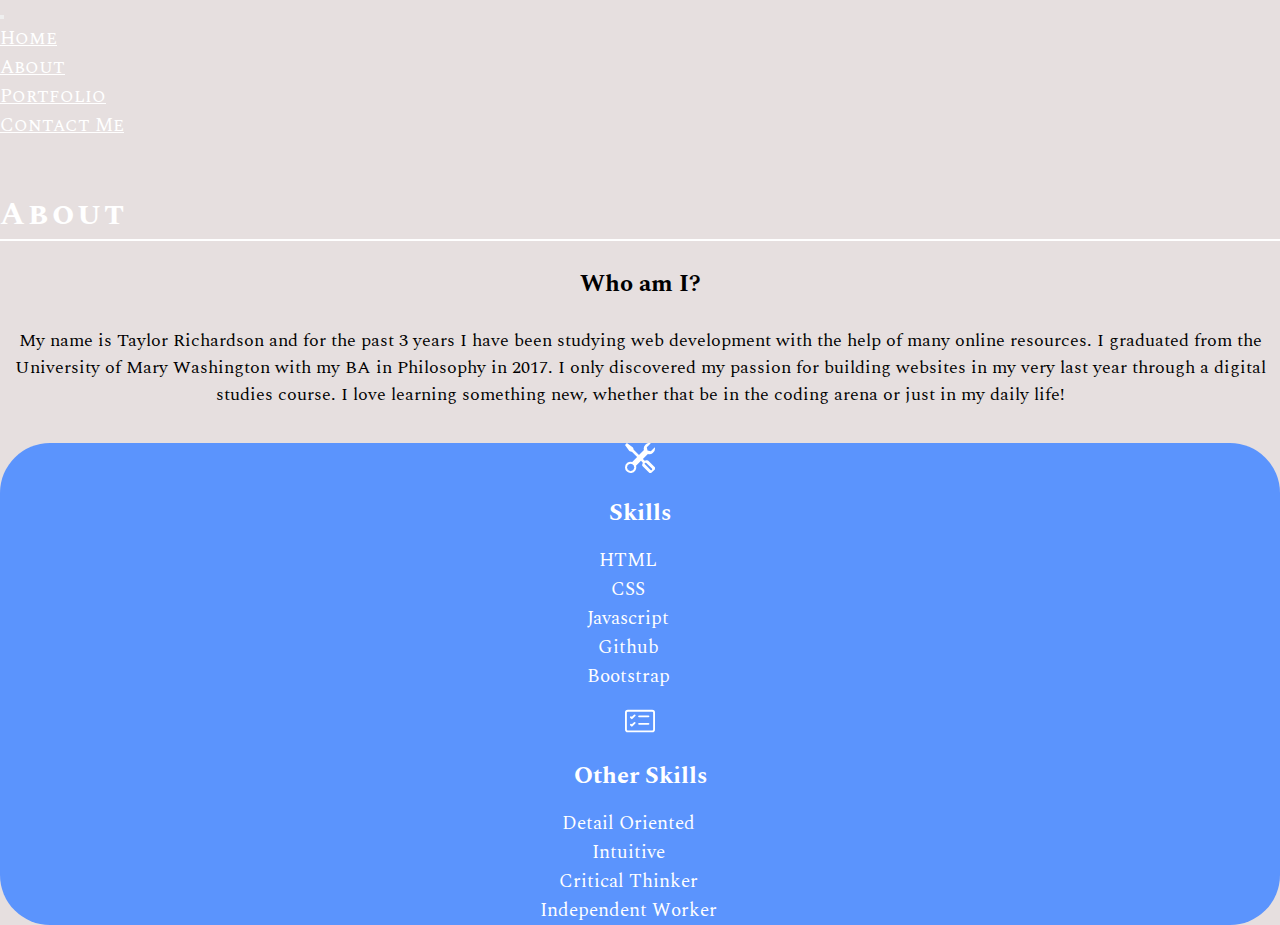
==== about.html @ 00b74fbb "first commit" ====
<!DOCTYPE html>
<html lang="en">

  <head>
    <!-- Required meta tags -->
    <meta charset="utf-8">
    <meta name="viewport" content="width=device-width, initial-scale=1">

    <!-- Bootstrap CSS -->
    <link href="https://cdn.jsdelivr.net/npm/bootstrap@5.1.2/dist/css/bootstrap.min.css" rel="stylesheet" integrity="sha384-uWxY/CJNBR+1zjPWmfnSnVxwRheevXITnMqoEIeG1LJrdI0GlVs/9cVSyPYXdcSF" crossorigin="anonymous"> 


    <!-- LINKS TO FONTS-->
    <link rel="preconnect" href="https://fonts.googleapis.com">
    <link rel="preconnect" href="https://fonts.gstatic.com" crossorigin>
    <link href="https://fonts.googleapis.com/css2?family=Spectral:wght@200&display=swap" rel="stylesheet">

    <link rel="preconnect" href="https://fonts.googleapis.com">
    <link rel="preconnect" href="https://fonts.gstatic.com" crossorigin>
    <link href="https://fonts.googleapis.com/css2?family=Spectral+SC:wght@200&display=swap" rel="stylesheet">

    <link rel="preconnect" href="https://fonts.googleapis.com">
    <link rel="preconnect" href="https://fonts.gstatic.com" crossorigin>
    <link href="https://fonts.googleapis.com/css2?family=Montserrat:wght@300&display=swap" rel="stylesheet">


    <!-- Custom CSS -->
    <link rel="stylesheet" href="styles.css">

    <title>Welcome to My Website</title>
  </head>

  <body class="style-body">

    <!-- Option 1: Bootstrap Bundle with Popper -->
    <script src="https://cdn.jsdelivr.net/npm/bootstrap@5.1.2/dist/js/bootstrap.bundle.min.js" integrity="sha384-kQtW33rZJAHjgefvhyyzcGF3C5TFyBQBA13V1RKPf4uH+bwyzQxZ6CmMZHmNBEfJ" crossorigin="anonymous"></script>
    
    <section class="about">
        <div class="container">

            <!-- Navbar -->
            <nav class="navbar navbar-expand-lg navbar-light">
                <div class="container-fluid">
                  <a class="navbar-brand" href="#"></a>
                  <button class="navbar-toggler" type="button" data-bs-toggle="collapse" data-bs-target="#navbarSupportedContent" aria-controls="navbarSupportedContent" aria-expanded="false" aria-label="Toggle navigation" data-target="#navbar">
                    <span class="navbar-toggler-icon"></span>
                  </button>
                  <div class="collapse navbar-collapse" id="navbarSupportedContent">
                    <ul class="navbar-nav ms-auto md-2 mb-lg-0">
                      <li class="nav-item">
                        <a class="nav-link" aria-current="page" href="index.html" id="home">Home</a>
                      </li>
                      <li class="nav-item">
                        <a class="nav-link active" href="about.html">About</a>
                      </li>
                      <li class="nav-item">
                        <a class="nav-link" href="portfolio.html">Portfolio</a>
                      </li>
                      <li class="nav-item">
                        <a class="nav-link" href="contact.html">Contact Me</a>
                      </li>
                    
                    </ul>
                    
                  </div>
                </div>
              </nav>

        <div class="container" id="title">
            <div class="row" id="page-about">
                <div class="col">
                    <h1 class="page-title">About</h1>
                </div>
            </div>
        </div>

      <div class="container" id="about-container">
          <div class="row" id="about-me">
              <div class="col-auto">
                <h2>Who am I?</h2>
                <p class="personal">My name is Taylor Richardson and for the past 3 years I have been studying web development with the help of many online resources. I graduated from the University of Mary Washington with my BA in Philosophy in 2017. I only discovered my passion for building websites in my very last year through a digital studies course.
                    I love learning something new, whether that be in the coding arena or just in my daily life!
                </p>
              </div>

              <div class="row" id="skills-container">
                <div class="col" id="col-skills">
                    <div class="icon">
                        <svg xmlns="http://www.w3.org/2000/svg" width="30" height="30" fill="currentColor" class="bi bi-tools" viewBox="0 0 16 16">
                            <path d="M1 0 0 1l2.2 3.081a1 1 0 0 0 .815.419h.07a1 1 0 0 1 .708.293l2.675 2.675-2.617 2.654A3.003 3.003 0 0 0 0 13a3 3 0 1 0 5.878-.851l2.654-2.617.968.968-.305.914a1 1 0 0 0 .242 1.023l3.356 3.356a1 1 0 0 0 1.414 0l1.586-1.586a1 1 0 0 0 0-1.414l-3.356-3.356a1 1 0 0 0-1.023-.242L10.5 9.5l-.96-.96 2.68-2.643A3.005 3.005 0 0 0 16 3c0-.269-.035-.53-.102-.777l-2.14 2.141L12 4l-.364-1.757L13.777.102a3 3 0 0 0-3.675 3.68L7.462 6.46 4.793 3.793a1 1 0 0 1-.293-.707v-.071a1 1 0 0 0-.419-.814L1 0zm9.646 10.646a.5.5 0 0 1 .708 0l3 3a.5.5 0 0 1-.708.708l-3-3a.5.5 0 0 1 0-.708zM3 11l.471.242.529.026.287.445.445.287.026.529L5 13l-.242.471-.026.529-.445.287-.287.445-.529.026L3 15l-.471-.242L2 14.732l-.287-.445L1.268 14l-.026-.529L1 13l.242-.471.026-.529.445-.287.287-.445.529-.026L3 11z"/>
                          </svg>
                    </div>
                    <h2 class="list-title">Skills</h2>
                    <ul>
                        <li class="skills">HTML</li>
                        <li class="skills">CSS</li>
                        <li class="skills">Javascript</li>
                        <li class="skills">Github</li>
                        <li class="skills">Bootstrap</li>
                    </ul>
                </div>
                <div class="col" id="col-skills">
                    <div class="icon">
                        <svg xmlns="http://www.w3.org/2000/svg" width="30" height="30" fill="currentColor" class="bi bi-card-checklist" viewBox="0 0 16 16">
                            <path d="M14.5 3a.5.5 0 0 1 .5.5v9a.5.5 0 0 1-.5.5h-13a.5.5 0 0 1-.5-.5v-9a.5.5 0 0 1 .5-.5h13zm-13-1A1.5 1.5 0 0 0 0 3.5v9A1.5 1.5 0 0 0 1.5 14h13a1.5 1.5 0 0 0 1.5-1.5v-9A1.5 1.5 0 0 0 14.5 2h-13z"/>
                            <path d="M7 5.5a.5.5 0 0 1 .5-.5h5a.5.5 0 0 1 0 1h-5a.5.5 0 0 1-.5-.5zm-1.496-.854a.5.5 0 0 1 0 .708l-1.5 1.5a.5.5 0 0 1-.708 0l-.5-.5a.5.5 0 1 1 .708-.708l.146.147 1.146-1.147a.5.5 0 0 1 .708 0zM7 9.5a.5.5 0 0 1 .5-.5h5a.5.5 0 0 1 0 1h-5a.5.5 0 0 1-.5-.5zm-1.496-.854a.5.5 0 0 1 0 .708l-1.5 1.5a.5.5 0 0 1-.708 0l-.5-.5a.5.5 0 0 1 .708-.708l.146.147 1.146-1.147a.5.5 0 0 1 .708 0z"/>
                          </svg>
                    </div>
                    <h2 class="list-title">Other Skills</h2>
                    <ul>
                        <li class="skills">Detail Oriented</li>
                        <li class="skills">Intuitive</li>
                        <li class="skills">Critical Thinker</li>
                        <li class="skills">Independent Worker</li>
                        
                    </ul>
                </div>
                </div>
              </div>
              
          </div>

          <!-- <div class="row" id="footer">
              <div class="col sticky-bottom" id="col-footer">
                  <h4>Made with love (& Bootstrap)</h4>
                  <p>Taylor Richardson 2021&copy</p>
              </div>
          </div> -->
      </div>
      </div>
    </section>

    <script src="https://cdn.jsdelivr.net/npm/bootstrap@5.1.3/dist/js/bootstrap.bundle.min.js" integrity="sha384-ka7Sk0Gln4gmtz2MlQnikT1wXgYsOg+OMhuP+IlRH9sENBO0LRn5q+8nbTov4+1p" crossorigin="anonymous"></script>
    </body>

</html>
---- styles.css ----
* {
    margin: 0px;
    padding: 0px;
    box-sizing: border-box;
    color: white;
    font-family: 'Spectral', serif;
}

/* ========NAVBAR======== */
#home-header {
    background-image: linear-gradient(rgba(0,0,0,.7),rgb(0,0,0,.1)), url('EPts.gif');
    background-position: center;
    background-size: cover;
}

.header {
    width: 100%;
    height: 100vh;
    /* color: white; */
    background-position: center;
    background-size: cover;
}

li {
    font-size: 1.2rem;
    padding-right: 1.5rem;
    
}

nav {
    margin-bottom: 50px;
}

.nav-link, .nav-link active {
    font-family: 'Spectral SC', serif;
    
}

li:hover {
    transform: scale(1.1);
   
}


/* #home {
    /* border-bottom: 2px solid darkseagreen;
    padding-bottom: 2px; */


.middle {
    width: 80%;
    height: 80vh;
    display: flex;
    flex-direction: column;
    justify-content: center;
    align-items: start;
    /* font-family: 'Montserrat', sans-serif; */
    
}

.middle h1, h3 {
    /* font-family: 'Montserrat', sans-serif; */
    font-family: 'Spectral', serif;
}

.middle h3 span {
    border-bottom: 2px solid darkseagreen;
}
.middle h3 span:hover {
    border-bottom: 2px solid rgb(121, 14, 0);
    color: white;
    transition: ease-in;
    /* padding-bottom: 6px; */
}

#container {
   margin: 100px; 
   height: 80vh;
   width: 80%;
   align-items: center;
   /* background-color: #0f0f0f; */
   color: rgb(134, 133, 133);
}

.typeText::after {
    content: '|';
    animation: blink 1s infinite;
}

@keyframes blink {
    0% {opacity: 1;}
    40% {opacity: 1;}
    60% {opacity: 0}
    100% {opacity: 0}
  }

  .container {
      width: 100%;
  }

/* ========ABOUT PAGE============= */


.style-body {
    background-color: rgb(230, 223, 223);
    /* background-color: purple; */
}

.page-title {
    font-family: "Spectral SC", serif;
    letter-spacing: 3px;
    border-bottom: 2px solid white;
    /* margin-bottom: 35px; */
}

.page-title span {
    font-size: 50px;
    color: black;
}

#page-about h1 {
    color: white;
}

.about {
    /* background: rgb(10, 10, 10); */
    /* background: rgb(165, 165, 165); */
    /* background-color: rgb(238, 238, 238); */
    /* background-color: rgb(230, 223, 223); */
    /* background-color: rgb(214, 214, 214); */
    /* background-color: rgb(230, 223, 223); */
    /* background-color: rgb(145, 77, 145); */
    height: 100vh;
    width: 100%;
}

#about-me {
    border-radius: 20px;
    /* height: 100%; */
    width: 100%;
    margin: 25px auto 0 auto;
}

#about-container {
    margin: 0;
    padding: 0;
}

.personal {
    font-size: 18px;
    text-align: center;
    margin-bottom: 30px;
}

.col-auto h2 {
    text-align: center;
    margin: 0px 0 25px 0;
}

.col-auto h2, p{
    color: black;
}

.list-title {
    color: white;
    text-align: center;
    margin-top: 15px;
    margin-bottom: 15px;
}

#skills-container {
    /* background-color: rgb(136, 163, 212); */
    background-color: rgb(91, 148, 253);
    margin: 35px auto;
    border-radius: 50px;
}

.skills, .icon {
    color: black;
    text-align: center;
}

.skills {
    list-style: none;
    color: white;
}

.icon {
    margin-top: 15px;
}



/* ========PORTFOLIO PAGE========= */
.style-portfolio {
    background-color: rgb(174, 202, 255); 
    margin: 0;
    padding: 0;
}

/* #portfolio {

} */

.header {
    /* background-color: rgb(172, 127, 127); dope ass color */
    /* background-color: rgb(174, 202, 255);  */
}

.img-fluid {
    margin: 55px 35px 15px 0;
}

.img-fluid:hover {
    transform: scale(1.05);
}

#caption {
    color: black;
    font-size: 18px;
    text-align: center;
}



/* ========CONTACT FORM ========== */

.styles-contact {
    background-color: rgb(32, 34, 31);;
}

#page-contact {
    color: white;
}

#contact-header {
    /* background-image: url("shutterstock_1308690499.jpeg"); */
    background-color: rgb(32, 34, 31);
    background-position: center;
    /* background-size: cover; */
    height: 100vh;
    width: 100%;
}

form{
    color: white;
    margin-top: 55px; 
}

form label {
    display: flex;
    justify-content: start;
    /* padding-bottom: 15px; */
    margin-top: 15px;
    font-family: 'Spectral', serif;
    font-weight: lighter;
}

#submit {
    margin: 2rem;
    border: none;
    outline: none;
    padding: 10px 20px;
    border-radius: 5%;
    background: rgb(186, 247, 186);
    color: #0f0f0f;
    font-size: 20px;
    font-weight: bolder;
    font-family: 'Spectral SC', sans-serif;
}

#submit:hover {
    background: rgb(90, 41, 90);
    color: white;
}

input {
    width: 15rem;
    color: black;
    max-width: 100%;
}

#message {
    height: 9rem;
    width: 18rem;
    display: flex;
    justify-content: start;
    align-items: center;
}

/* =======FOOTER======== */
#footer {
    background-color: rgb(14, 10, 65);
    width: 100%;
}
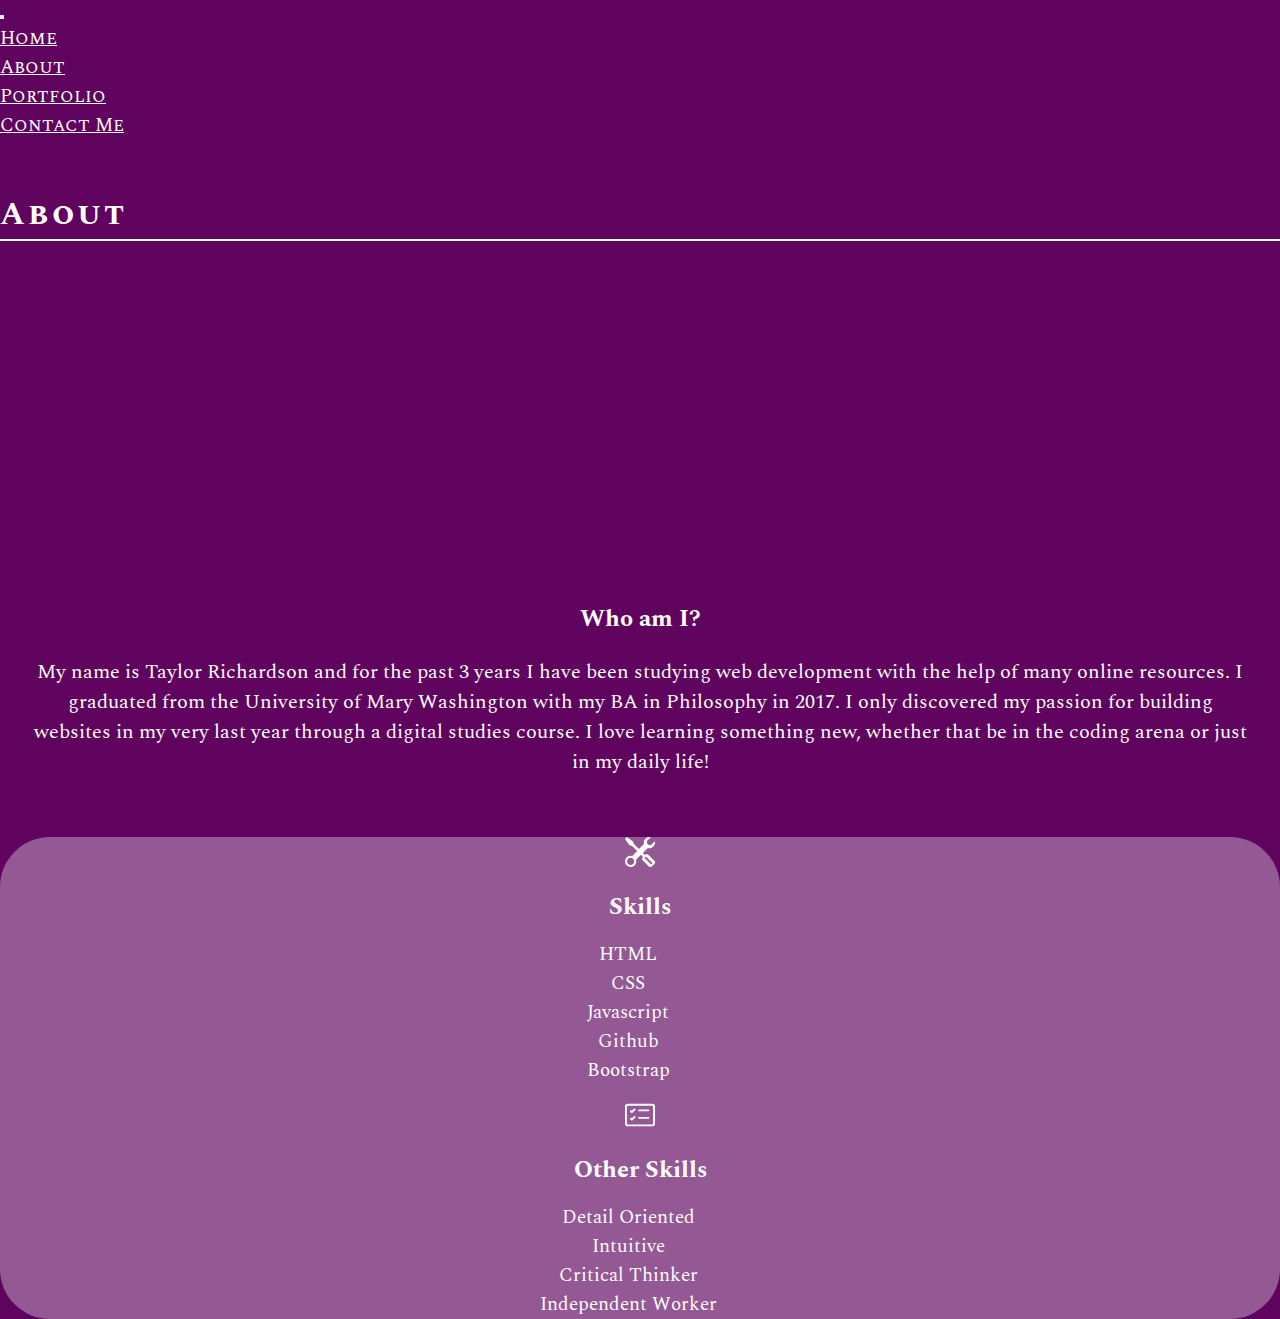
==== commit ec734949: "new changes to about" ====
--- a/about.html
+++ b/about.html
@@ -39,7 +39,7 @@
         <div class="container">
 
             <!-- Navbar -->
-            <nav class="navbar navbar-expand-lg navbar-light">
+            <nav class="navbar navbar-expand-lg navbar-dark">
                 <div class="container-fluid">
                   <a class="navbar-brand" href="#"></a>
                   <button class="navbar-toggler" type="button" data-bs-toggle="collapse" data-bs-target="#navbarSupportedContent" aria-controls="navbarSupportedContent" aria-expanded="false" aria-label="Toggle navigation" data-target="#navbar">
@@ -75,14 +75,32 @@
         </div>
 
       <div class="container" id="about-container">
+        <div class="row align-items-center" id="personal-container">
+          <!-- <h2 id="who">Who am I?</h2> -->
+          <div class="col-lg-3">
+            <img src="20210822_160618.jpg" alt="" id="picture" height="350px">
+          </div>
+          <div class="col-lg-9">
+            <h2 id="who">Who am I?</h2>
+            <p class="personal">My name is Taylor Richardson and for the past 3 years I have been studying web development with the help of many online resources. I graduated from the University of Mary Washington with my BA in Philosophy in 2017. I only discovered my passion for building websites in my very last year through a digital studies course. I love learning something new, whether that be in the coding arena or just in my daily life!
+            </p>
+          </div>
+        </div>
+
           <div class="row" id="about-me">
-              <div class="col-auto">
-                <h2>Who am I?</h2>
-                <p class="personal">My name is Taylor Richardson and for the past 3 years I have been studying web development with the help of many online resources. I graduated from the University of Mary Washington with my BA in Philosophy in 2017. I only discovered my passion for building websites in my very last year through a digital studies course.
-                    I love learning something new, whether that be in the coding arena or just in my daily life!
-                </p>
+
+              <div class="col-auto" id="columns">
+                
+                
+                <div class="col-auto">
+                 
+                </div>
+
+                <div class="col-auto" id="columns">
+                  
               </div>
-
+              </div>
+       
               <div class="row" id="skills-container">
                 <div class="col" id="col-skills">
                     <div class="icon">
--- a/styles.css
+++ b/styles.css
@@ -8,7 +8,8 @@
 
 /* ========NAVBAR======== */
 #home-header {
-    background-image: linear-gradient(rgba(0,0,0,.7),rgb(0,0,0,.1)), url('EPts.gif');
+    /* background-image: linear-gradient(rgba(0,0,0,.7),rgba(0,0,0,.1), url('EPts.gif'); */
+    background-image: linear-gradient(rgba(109, 0, 136, 0.582),rgba(0,0,0,.1)), url('EPts.gif');
     background-position: center;
     background-size: cover;
 }
@@ -102,8 +103,10 @@
 
 
 .style-body {
-    background-color: rgb(230, 223, 223);
-    /* background-color: purple; */
+    /* background-color: rgb(230, 223, 223); */
+    /* background-color: rgb(32, 32, 173); */
+    background-color: rgb(95, 3, 95);
+    
 }
 
 .page-title {
@@ -121,6 +124,19 @@
 #page-about h1 {
     color: white;
 }
+
+#taylorImg {
+    height: 250px;
+    border-radius: 25%;
+    transform: none;
+    object-fit: contain;
+}
+
+/* #imgContainer {
+    display: flex;
+    justify-content: center;
+    align-items: center;
+} */
 
 .about {
     /* background: rgb(10, 10, 10); */
@@ -147,15 +163,48 @@
 }
 
 .personal {
-    font-size: 18px;
-    text-align: center;
-    margin-bottom: 30px;
+    font-size: 20px;
+    text-align: center;
+    margin: 20px 30px;
+    display: flex;
+    justify-content: center;
+    align-items: center;
+    color: white;
+}
+
+#who {
+    color: white;
+    text-align: center;
+}
+
+#picture {
+    height: 300px;
+    border-radius: 10%;
+    display: block;
+    margin: 30px 60px;
+}
+
+
+#personal-container {
+    margin-top: 30px;
+
+}
+
+#columns {
+    display: flex;
+}
+
+.col-auto {
+    display: inline-block;
+    /* height: 300px; */
 }
 
 .col-auto h2 {
     text-align: center;
     margin: 0px 0 25px 0;
-}
+    color: white;
+}
+
 
 .col-auto h2, p{
     color: black;
@@ -170,8 +219,12 @@
 
 #skills-container {
     /* background-color: rgb(136, 163, 212); */
-    background-color: rgb(91, 148, 253);
-    margin: 35px auto;
+    /* background-color: rgb(91, 148, 253); */
+    /* background-color: rgb(186, 247, 186); */
+    /* background-color: rgb(121, 47, 121); */
+    background-color: rgb(148, 89, 148);
+    width: 100%;
+    margin: 35px 0;
     border-radius: 50px;
 }
 
@@ -193,7 +246,8 @@
 
 /* ========PORTFOLIO PAGE========= */
 .style-portfolio {
-    background-color: rgb(174, 202, 255); 
+    /* background-color: rgb(174, 202, 255);  */
+    background-color: rgb(86, 145, 255); 
     margin: 0;
     padding: 0;
 }
@@ -201,11 +255,11 @@
 /* #portfolio {
 
 } */
-
+/* 
 .header {
     /* background-color: rgb(172, 127, 127); dope ass color */
     /* background-color: rgb(174, 202, 255);  */
-}
+
 
 .img-fluid {
     margin: 55px 35px 15px 0;
@@ -288,6 +342,21 @@
     align-items: center;
 }
 
+#socials {
+ display: flex;
+ align-items: center;
+ justify-content: center;
+ /* margin: 300px auto; */
+}
+
+#contact {
+    width: 60%;
+    display: flex;
+    justify-content: space-evenly;
+    align-items: center;
+}
+
+
 /* =======FOOTER======== */
 #footer {
     background-color: rgb(14, 10, 65);
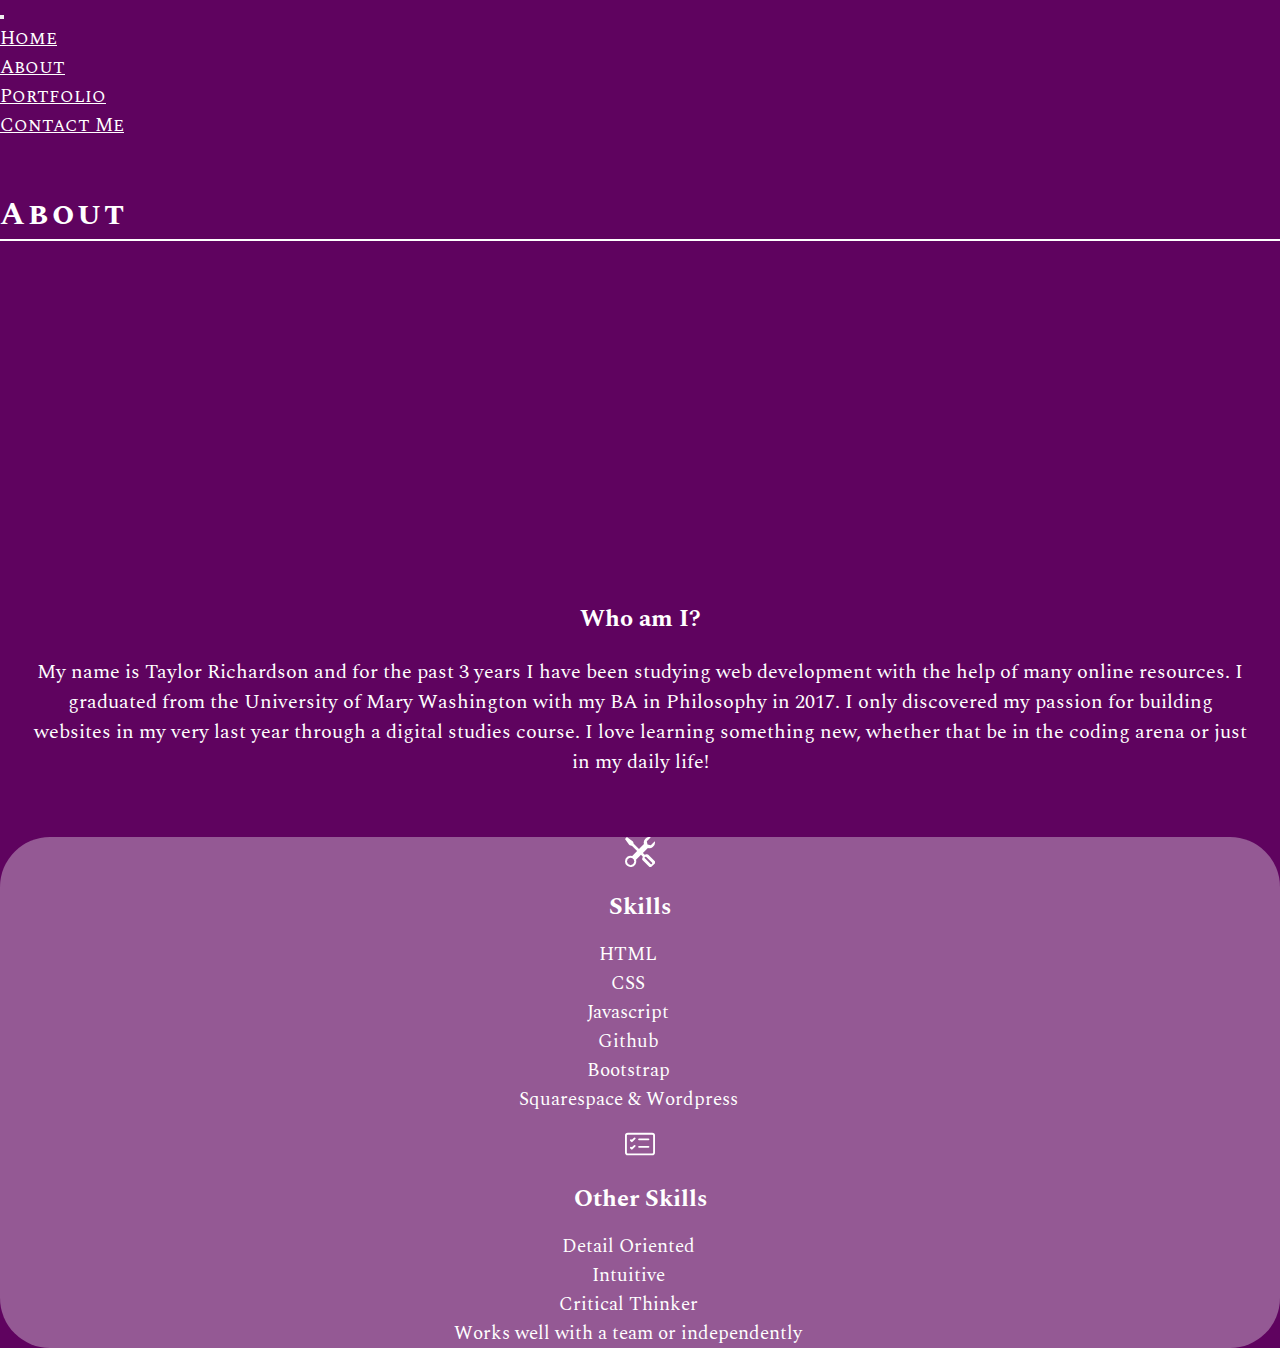
==== commit 0c1ac011: "New blog file created" ====
--- a/about.html
+++ b/about.html
@@ -40,12 +40,12 @@
 
             <!-- Navbar -->
             <nav class="navbar navbar-expand-lg navbar-dark">
-                <div class="container-fluid">
-                  <a class="navbar-brand" href="#"></a>
-                  <button class="navbar-toggler" type="button" data-bs-toggle="collapse" data-bs-target="#navbarSupportedContent" aria-controls="navbarSupportedContent" aria-expanded="false" aria-label="Toggle navigation" data-target="#navbar">
-                    <span class="navbar-toggler-icon"></span>
-                  </button>
-                  <div class="collapse navbar-collapse" id="navbarSupportedContent">
+              <div class="container-fluid">
+                <a class="navbar-brand" href="#"></a>
+                <button class="navbar-toggler" type="button" data-bs-toggle="collapse" data-bs-target="#navbarSupportedContent" aria-controls="navbarSupportedContent" aria-expanded="false" aria-label="Toggle navigation">
+                  <span class="navbar-toggler-icon"></span>
+                </button>
+                <div class="collapse navbar-collapse" id="navbarSupportedContent">
                     <ul class="navbar-nav ms-auto md-2 mb-lg-0">
                       <li class="nav-item">
                         <a class="nav-link" aria-current="page" href="index.html" id="home">Home</a>
@@ -115,6 +115,7 @@
                         <li class="skills">Javascript</li>
                         <li class="skills">Github</li>
                         <li class="skills">Bootstrap</li>
+                        <li class="skills">Squarespace & Wordpress</li>
                     </ul>
                 </div>
                 <div class="col" id="col-skills">
@@ -129,7 +130,7 @@
                         <li class="skills">Detail Oriented</li>
                         <li class="skills">Intuitive</li>
                         <li class="skills">Critical Thinker</li>
-                        <li class="skills">Independent Worker</li>
+                        <li class="skills">Works well with a team or independently</li>
                         
                     </ul>
                 </div>
--- a/styles.css
+++ b/styles.css
@@ -25,7 +25,6 @@
 li {
     font-size: 1.2rem;
     padding-right: 1.5rem;
-    
 }
 
 nav {
@@ -154,7 +153,7 @@
     border-radius: 20px;
     /* height: 100%; */
     width: 100%;
-    margin: 25px auto 0 auto;
+    margin: 25px auto;
 }
 
 #about-container {
@@ -172,18 +171,19 @@
     color: white;
 }
 
-#who {
-    color: white;
-    text-align: center;
-}
-
 #picture {
+    margin: 0 auto;
+    max-width: 100%;
     height: 300px;
     border-radius: 10%;
     display: block;
-    margin: 30px 60px;
-}
-
+    margin: 30px auto;
+}
+
+#who {
+    color: white;
+    text-align: center;
+}
 
 #personal-container {
     margin-top: 30px;
@@ -241,6 +241,9 @@
 .icon {
     margin-top: 15px;
 }
+p #caption {
+    color: white;
+}
 
 
 
@@ -250,6 +253,10 @@
     background-color: rgb(86, 145, 255); 
     margin: 0;
     padding: 0;
+}
+
+#page-portfolio{
+    color: white;
 }
 
 /* #portfolio {
